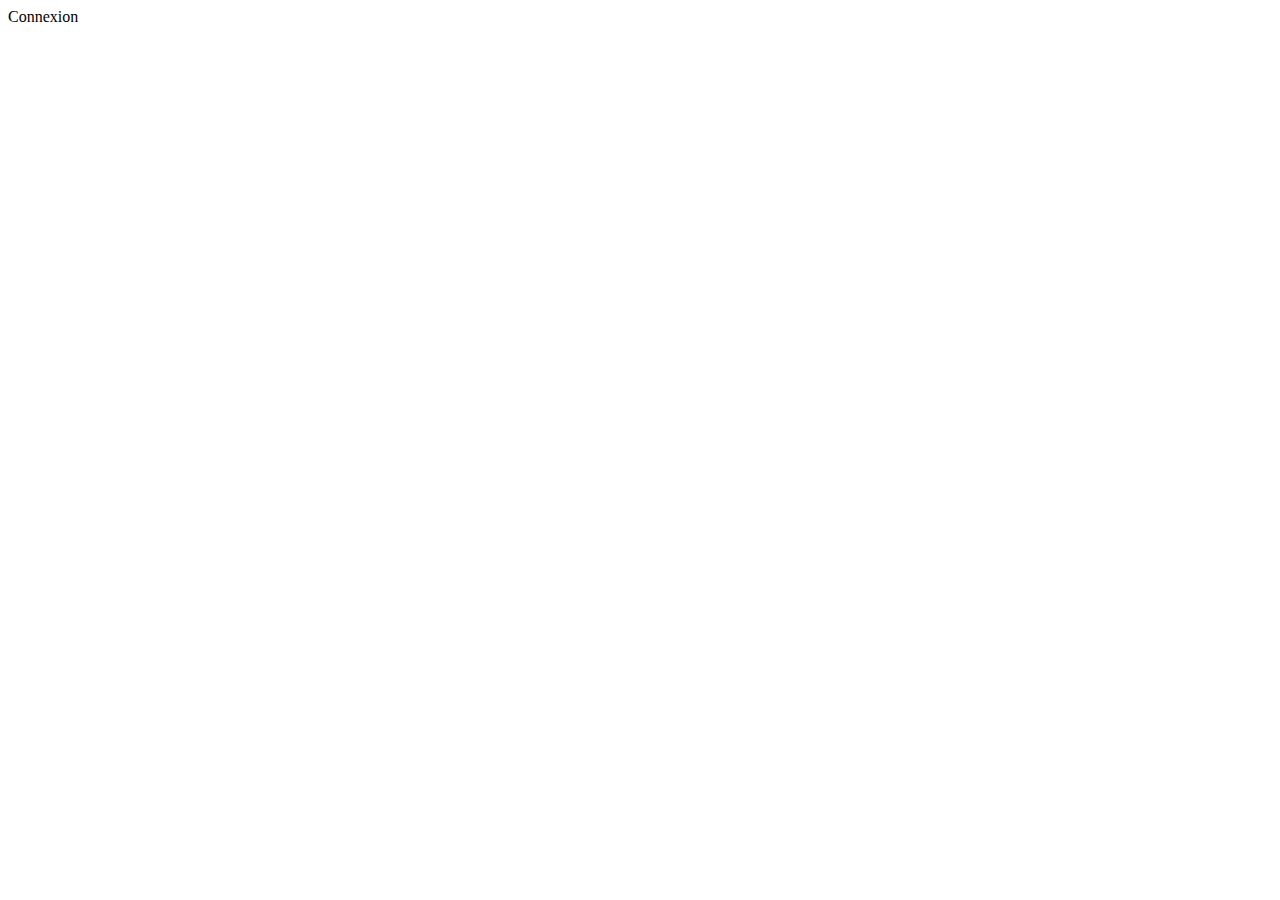
==== src/main/resources/templates/pages/index.html @ fef0e11a "Mise en place du projet + premières vues" ====
<!DOCTYPE html>
<html lang="en" xmlns:th="http://www.w3.org/1999/xhtml">
<head>
    <meta charset="UTF-8">
    <title>Index</title>
</head>
<body>

<a class="button" th:href="@{/login}"> Connexion </a>

</body>
</html>
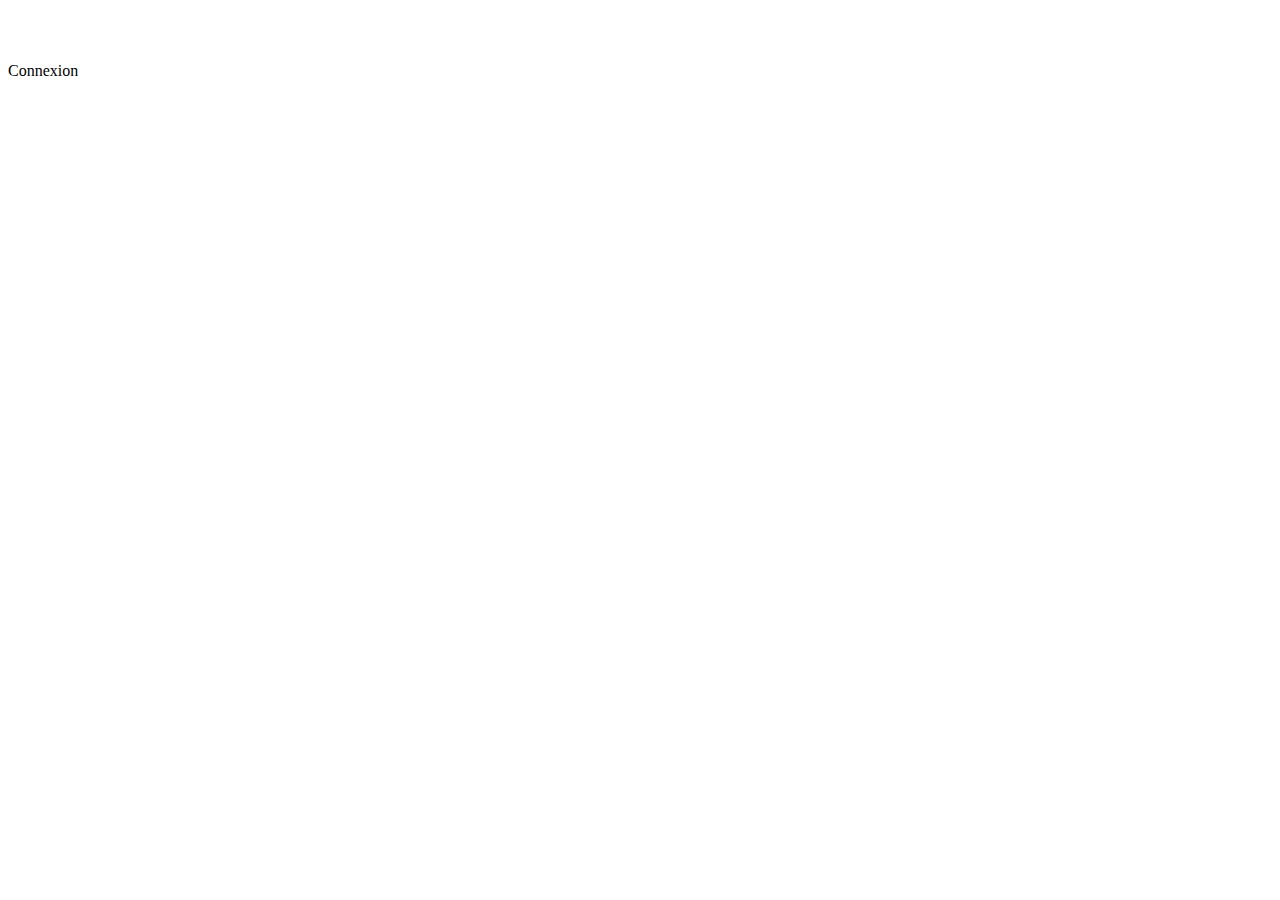
==== commit 6a0d638c: "Connexion + inscription + navbar" ====
--- a/src/main/resources/templates/pages/index.html
+++ b/src/main/resources/templates/pages/index.html
@@ -1,11 +1,24 @@
 <!DOCTYPE html>
 <html lang="en" xmlns:th="http://www.w3.org/1999/xhtml">
 <head>
+
+    <script src="https://code.jquery.com/jquery-3.3.1.min.js" integrity="sha256-FgpCb/KJQlLNfOu91ta32o/NMZxltwRo8QtmkMRdAu8=" crossorigin="anonymous"></script>
+    <script src="https://maxcdn.bootstrapcdn.com/bootstrap/4.0.0/js/bootstrap.min.js" integrity="sha384-JZR6Spejh4U02d8jOt6vLEHfe/JQGiRRSQQxSfFWpi1MquVdAyjUar5+76PVCmYl"
+            crossorigin="anonymous"></script>
+
+    <link rel="stylesheet" type="text/css" th:href="@{css/bootstrap.min.css}">
+    <link rel="stylesheet" type="text/css" th:href="@{css/navbar.css}">
+
     <meta charset="UTF-8">
     <title>Index</title>
 </head>
 <body>
 
+<div th:insert="pages/navbar :: navbar"></div>
+
+<br>
+<br>
+<br>
 <a class="button" th:href="@{/login}"> Connexion </a>
 
 </body>
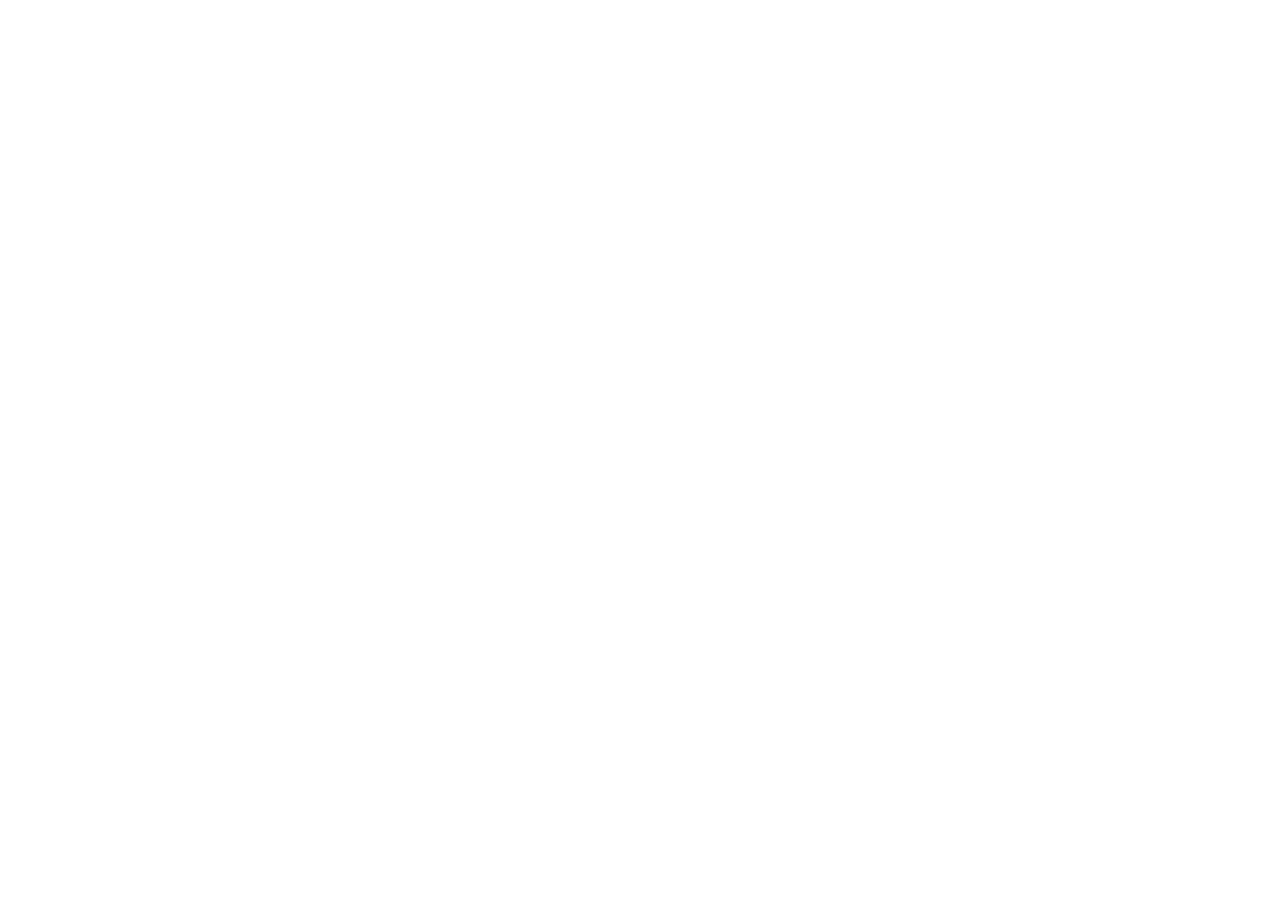
==== commit af86242a: "test index" ====
--- a/src/main/resources/templates/pages/index.html
+++ b/src/main/resources/templates/pages/index.html
@@ -19,7 +19,9 @@
 <br>
 <br>
 <br>
-<a class="button" th:href="@{/login}"> Connexion </a>
-
+<!--
+<a class="button" th:href="@{/login}"> Connexion </a><br>
+<a class="button" th:href="@{/signin}"> S'inscrire </a>
+-->
 </body>
 </html>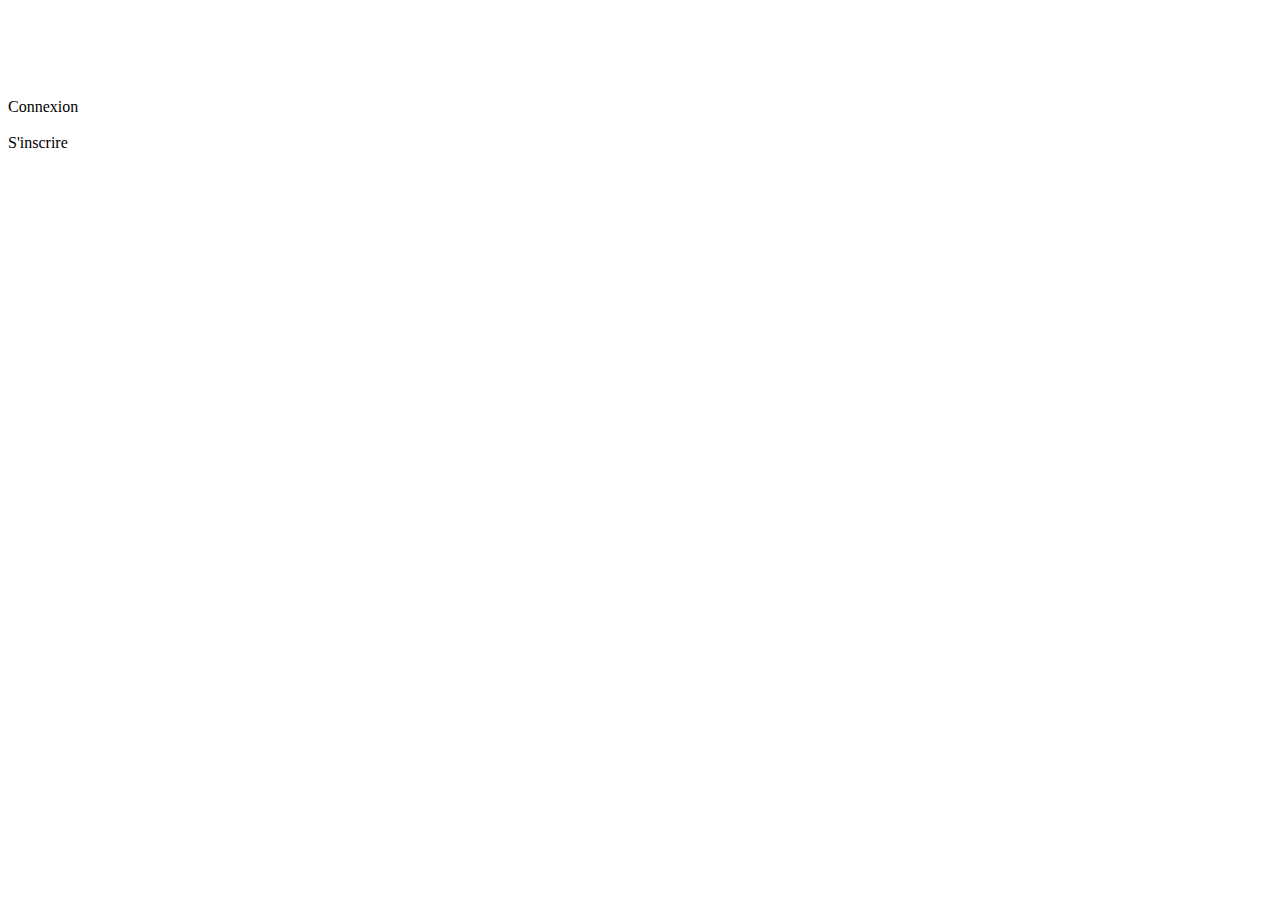
==== commit 0ca2bf99: "monCommit" ====
--- a/src/main/resources/templates/pages/index.html
+++ b/src/main/resources/templates/pages/index.html
@@ -8,10 +8,33 @@
 
     <link rel="stylesheet" type="text/css" th:href="@{css/bootstrap.min.css}">
     <link rel="stylesheet" type="text/css" th:href="@{css/navbar.css}">
+    <link rel="stylesheet" type="text/css" th:href="@{css/index.css}">
 
     <meta charset="UTF-8">
     <title>Index</title>
 </head>
+
+<body class="text-center">
+<div th:insert="pages/navbar :: navbar"></div>
+<br>
+<br>
+<br>
+<br>
+<br>
+<div class="choice">
+    <div class="container rounded shadow-lg p-4 mb-4">
+        <div>
+            <a class="btn btn-lg btn-success btn-block" th:href="@{/login}"> Connexion </a>
+        </div>
+        <br>
+        <div>
+            <a class="btn btn-lg btn-success btn-block" th:href="@{/signin}"> S'inscrire </a>
+        </div>
+    </div>
+</div>
+</body>
+
+<!--
 <body>
 
 <div th:insert="pages/navbar :: navbar"></div>
@@ -19,9 +42,14 @@
 <br>
 <br>
 <br>
-<!--
-<a class="button" th:href="@{/login}"> Connexion </a><br>
-<a class="button" th:href="@{/signin}"> S'inscrire </a>
--->
-</body>
+<div>
+    <div>
+        <a class="button" th:href="@{/login}"> Connexion </a>
+    </div>
+    <div>
+        <a class="button" th:href="@{/signin}"> S'inscrire </a>
+    </div>
+</div>
+
+</body>-->
 </html>